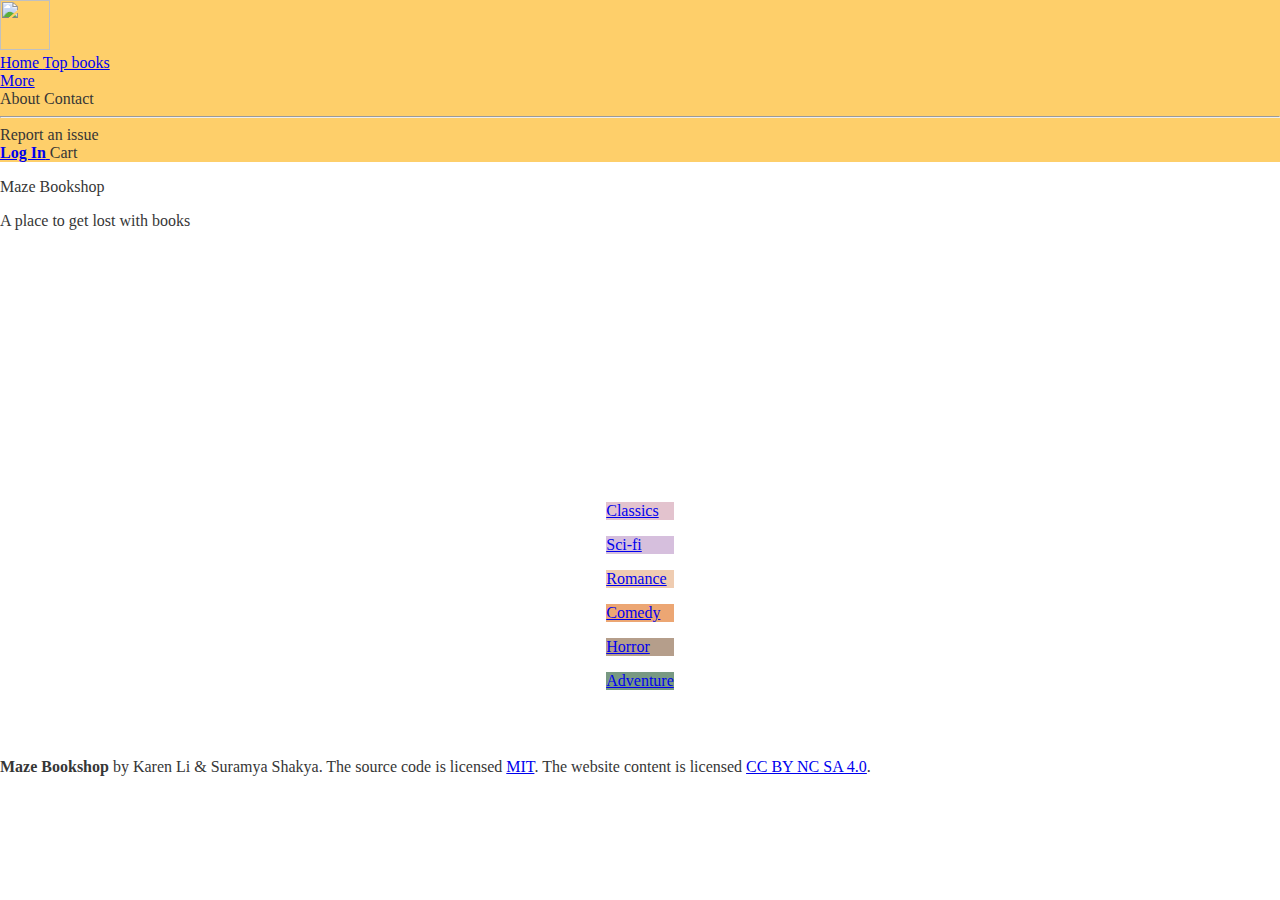
==== index.html @ dd5b6b09 "Initial commit" ====
<!DOCTYPE html>
<html lang="en">
  <head>
    
    <meta charset="UTF-8" />
    <meta http-equiv="X-UA-Compatible" content="IE=edge" />
    <meta name="viewport" content="width=device-width, initial-scale=1.0" />
    
    <title>Welcome to the Our Bookstore!</title>
    <link
      rel="stylesheet"
      href="https://cdn.jsdelivr.net/npm/bulma@0.9.1/css/bulma.min.css"
    />
    <link rel="stylesheet" href="style.css" type="text/css" />
  </head>

  <body>
<!-- Nav bar with banner -->
<section class="hero is-primary is-medium">
  <!-- Hero head: will stick at the top -->
  <div class="hero-head">
    <!-- Navigation bar color-->
    <nav class="navbar" role="navigation" aria-label="main navigation"style="background-color:#fecf6a">
      <!-- Book Logo -->
      <div class="navbar-brand">
    <a class="navbar-item" href="https://bulma.io">
      <img src="https://www.iconpacks.net/icons/2/free-opened-book-icon-3163-thumb.png" width="50" height="50">
    </a>
    <a role="button" class="navbar-burger" aria-label="menu" aria-expanded="false" data-target="navbarBasicExample">
      <span aria-hidden="true"></span>
      <span aria-hidden="true"></span>
      <span aria-hidden="true"></span>
    </a>
  </div>

  <div id="navbarBasicExample" class="navbar-menu">
    <div class="navbar-start">
      <a class="navbar-item" href=index.html>
        Home
      </a>

      <a class="navbar-item" href=test.html>
        Top books
      </a>

      <div class="navbar-item has-dropdown is-hoverable">
        <a class="navbar-link" href="test.html">
          More 
        </a>

        <div class="navbar-dropdown">
          <a class="navbar-item">
            About
          </a>
          <a class="navbar-item">
            Contact
          </a>
          <hr class="navbar-divider">
          <a class="navbar-item">
            Report an issue
          </a>
        </div>
      </div>
    </div>
<!-- right end of nav bar -->
    <div class="navbar-end">
      <div class="navbar-item">
        <div class="buttons">
          <a class="button is-primary" href="Login.html">
            <strong>Log In</strong>
          </a>
          <a class="button is-light">
            Cart
          </a>
        </div>
      </div>
    </div>
  </div>
</nav>

  <!-- Hero content: will be in the middle -->
  <div class="hero-body">
    <div class="container has-text-centered">
      <p class="title">
        Maze Bookshop
      </p>
      <p class="subtitle">
        A place to get lost with books
      </p>
    </div>
  </div>
</section>
<!-- Space betwen hero and the grids-->
    <br><br>

<!-- Grid of Buttons --> 
<div class="tile is-ancestor">
  <div class="tile is-vertical is-8">
    <div class="tile">
      <div class="tile is-parent is-vertical">
        <a href="Classics.html">
        <article class="tile is-child notification" style="background-color:#E3C3CE">
          <p class="title">Classics</p>
        </a>
        </article>
        <a href= Sci-fi.html>
        <article class="tile is-child notification" style="background-color:#D6BFDD">
          <p class="title">Sci-fi</p>
        </a>
        </article>
      </div>
      <div class="tile is-parent is-vertical">
        <a href="Romance.html">
        <article class="tile is-child notification " style="background-color:#EFCCB1">
          <p class="title">Romance</p>
        </a>
        </article>
        <a href= Comedy.html>
        <article class="tile is-child notification " style="background-color:#ECA673">
          <p class="title">Comedy</p>
        </a>
        </article>
      </div>

      <div class="tile is-parent is-vertical">
        <a href= Horror.html>
        <article class="tile is-child notification " style="background-color:#B59E8B">
          <p class="title">Horror</p>
        </a>
        </article>
        <a href=Adventure.html>
        <article class="tile is-child notification " style="background-color:#789982">
          <p class="title">Adventure</p>
        </a>
        </article>
      </div>
    </div>
  </div>        
</div> 
<br><br>


  </body>
<!-- Footer end note -->
<footer class="footer">
  <div class="content has-text-centered">
    <p>
      <strong>Maze Bookshop</strong> by Karen Li & Suramya Shakya. The source code is licensed
      <a href="http://opensource.org/licenses/mit-license.php">MIT</a>. The website content
      is licensed <a href="http://creativecommons.org/licenses/by-nc-sa/4.0/">CC BY NC SA 4.0</a>.
    </p>
  </div>
</footer>
</html>
---- style.css ----
img {
  max-width: 400px;
}

div {
  color: #363636;
}

body {
  background: #ffffff;
}

#myProgress {
  width: 100%;
  background-color: #ffffff;
}


div.tile.is-ancestor {
  display:flex;
  justify-content: center;
}

body {
    margin: 0;
    padding: 0;
}
.hero {
    position: relative;
    width: 100vw;
    height: 50vh;
}
.hero::before {
    content: "";
    position: absolute;
    top: 0;
    left: 0;
    width: 100%;
    height: 100%;
    background: url(https://img-new.cgtrader.com/items/2668865/a3b9eb75a2/ancient-books-3d-model-low-poly-obj-fbx-blend.jpg);
    background-repeat: no-repeat;
    background-size: cover;
    background-position: center center;
    filter: brightness(60%);
}
.hero-content {
    position: relative;
}
.hero2 {
  color: #f5f5f5; 
}
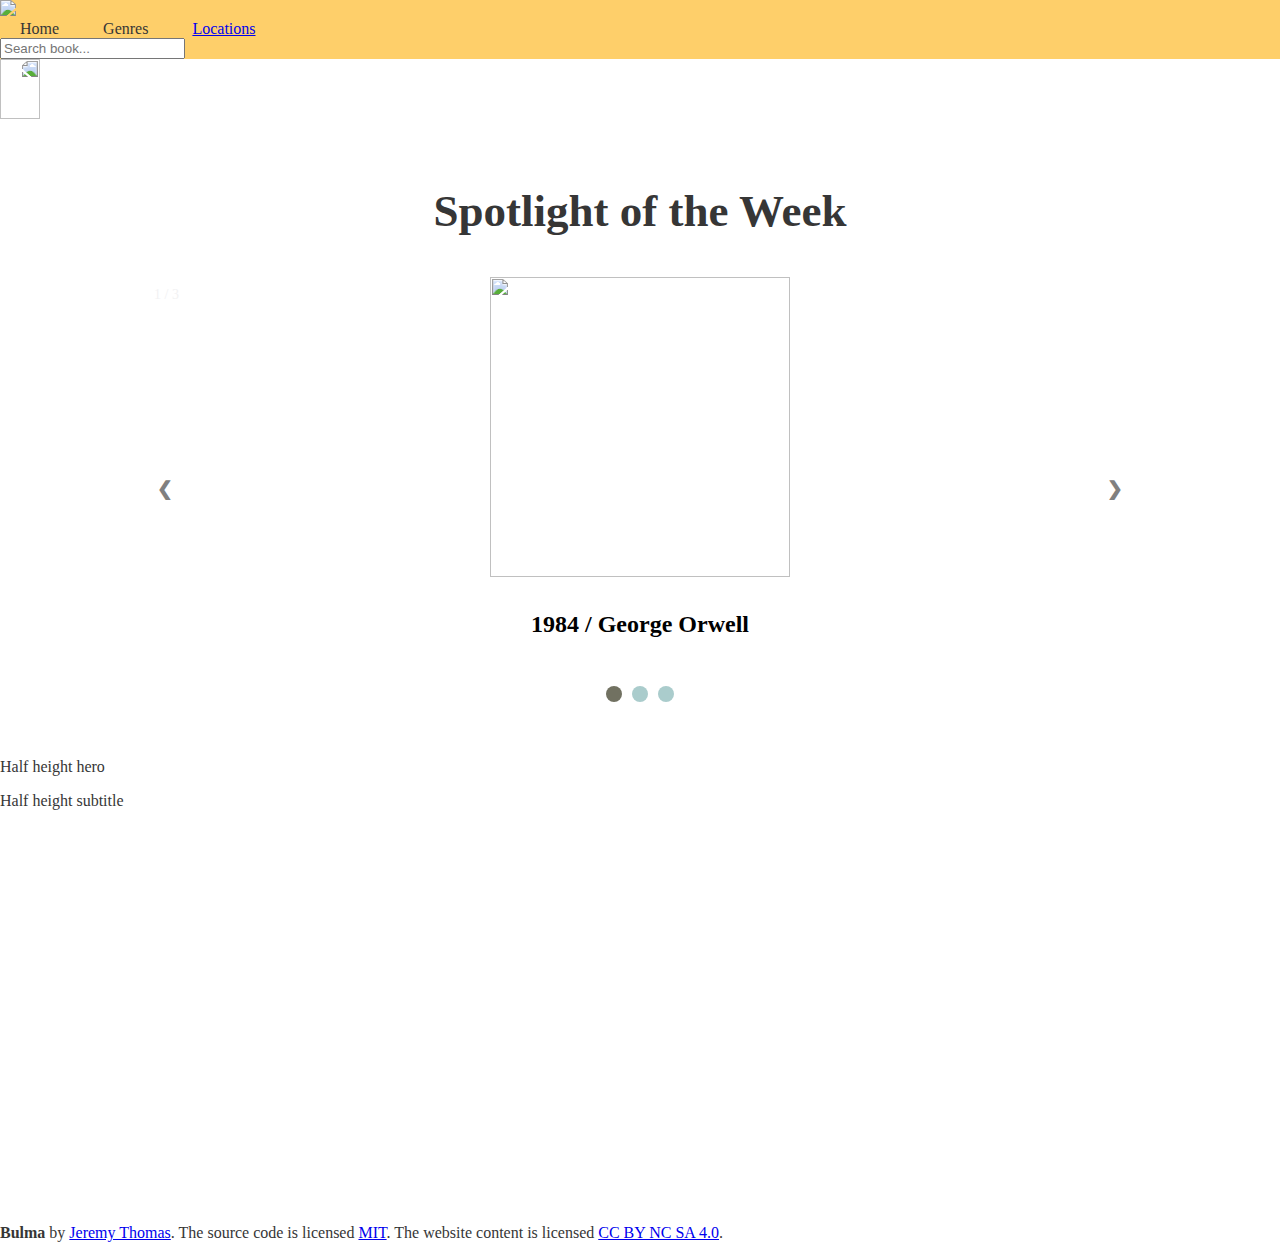
==== commit 1f7ad30d: "Reorganized the tabs, deleted top books from nav, genre page now clickable, location work in progres" ====
--- a/index.html
+++ b/index.html
@@ -1,7 +1,6 @@
 <!DOCTYPE html>
 <html lang="en">
   <head>
-    
     <meta charset="UTF-8" />
     <meta http-equiv="X-UA-Compatible" content="IE=edge" />
     <meta name="viewport" content="width=device-width, initial-scale=1.0" />
@@ -16,15 +15,12 @@
 
   <body>
 <!-- Nav bar with banner -->
-<section class="hero is-primary is-medium">
-  <!-- Hero head: will stick at the top -->
-  <div class="hero-head">
     <!-- Navigation bar color-->
-    <nav class="navbar" role="navigation" aria-label="main navigation"style="background-color:#fecf6a">
+    <nav class="navbar is-fixed-top" role="navigation" aria-label="main navigation"style="background-color:#fecf6a">
       <!-- Book Logo -->
       <div class="navbar-brand">
-    <a class="navbar-item" href="https://bulma.io">
-      <img src="https://www.iconpacks.net/icons/2/free-opened-book-icon-3163-thumb.png" width="50" height="50">
+    <a class="navbar-item" href="index.html">
+      <img src="https://cdn.discordapp.com/attachments/444304824142397441/1003721700753555496/mazelogoof.png" >
     </a>
     <a role="button" class="navbar-burger" aria-label="menu" aria-expanded="false" data-target="navbarBasicExample">
       <span aria-hidden="true"></span>
@@ -32,123 +28,502 @@
       <span aria-hidden="true"></span>
     </a>
   </div>
-
-  <div id="navbarBasicExample" class="navbar-menu">
-    <div class="navbar-start">
-      <a class="navbar-item" href=index.html>
-        Home
-      </a>
-
-      <a class="navbar-item" href=test.html>
-        Top books
-      </a>
-
-      <div class="navbar-item has-dropdown is-hoverable">
-        <a class="navbar-link" href="test.html">
-          More 
+  <div class ="container">
+    <div id="navbarBasicExample" class="navbar-menu">
+      <div class="navbar-start">
+        <a class="navbar-item" style = "padding:20px" id ="Home-button">
+          Home
         </a>
-
-        <div class="navbar-dropdown">
-          <a class="navbar-item">
-            About
-          </a>
-          <a class="navbar-item">
-            Contact
-          </a>
-          <hr class="navbar-divider">
-          <a class="navbar-item">
-            Report an issue
-          </a>
-        </div>
-      </div>
-    </div>
-<!-- right end of nav bar -->
-    <div class="navbar-end">
-      <div class="navbar-item">
-        <div class="buttons">
-          <a class="button is-primary" href="Login.html">
-            <strong>Log In</strong>
-          </a>
-          <a class="button is-light">
-            Cart
-          </a>
-        </div>
-      </div>
-    </div>
+  
+<!--         <a class="navbar-item" style = "padding:20px" id ="spot-light-button">
+          Top Books
+        </a> -->
+        <a class="navbar-item" style = "padding:20px" id ="Bar-button">
+          Genres
+        </a>
+        <a class="navbar-item" style = "padding:20px" href=locations.html>
+          Locations
+        </a>
+      </div>
+    </div>
+<!-- right end of nav bar with search bar -->
+      <div class="navbar-end">
+        <div class="navbar-item">
+        <input class="input is-rounded" type="text" placeholder="Search book...">
+      </div>
+    </div>
+</nav>
+
+<div class="leftarrow">
+  <img src="https://cdn-icons-png.flaticon.com/512/2316/2316674.png"width="40" height="60">
+</div>
+<!-- genre bar -->
+<div id = "bar" class = "hidden">
+<div class="text-box1">
+  <h1> Maze Library</h1>
+</div> 
+<!-- Left arrow -->
+  <div class="leftarrow">
+    <img src="https://cdn-icons-png.flaticon.com/512/2316/2316674.png"width="40" height="60">
   </div>
-</nav>
-
-  <!-- Hero content: will be in the middle -->
+
+  <!-- Genre tabs --> 
+  <div class="tile is-ancestor">
+    <div class="tile is-vertical is-12">
+      <div class="tile">
+        <div class="tile is-parent">
+  <!--         <a href="Classics.html"> -->
+          <div class="tile is-child notification" style="background-color:#447fb3" id ="Classics" >
+            <p class="title">Classics</p>
+  <!--         </a> -->
+          </div>
+  <!--         <a href= Sci-fi.html> -->
+          <article class="tile is-child notification" style="background-color:#47afb3" id = "Sci-fi">
+            <p class="title">Sci-fi</p>
+  <!--         </a> -->
+          </article>
+  <!--         <a href="Romance.html"> -->
+          <article class="tile is-child notification " style="background-color:#7ebf85" id ="Romance" >
+            <p class="title">Romance</p>
+  <!--         </a> -->
+          </article>
+  <!--         <a href= Comedy.html> -->
+          <article class="tile is-child notification " style="background-color:#f5bd3b" id = "Comedy">
+            <p class="title">Comedy</p>
+  <!--         </a> -->
+          </article>
+  <!--         <a href= Horror.html> -->
+          <article class="tile is-child notification " style="background-color:#e8cf95" id = "Horror" >
+            <p class="title">Horror</p>
+  <!--         </a> -->
+          </article>
+  <!--         </a> -->
+          <!-- right arrow -->
+          <div class="rightarrow">
+          <img src="https://cdn-icons-png.flaticon.com/512/2316/2316674.png" width="40" height="60">
+          </div>
+        </div>
+      </div>
+    </div>        
+  </div> 
+</div>
+    
+<br><br>
+
+  <!-- spotlight -->
+      <div class="text-box2" id ="top-books">
+   <center> <h1> Spotlight of the Week </h1> </center>
+     <!-- Slideshow container -->
+    <div class="slideshow-container fade">
+  
+      <!-- Full images with numbers and message Info -->
+      <div class="Containers">
+        <div class="MessageInfo">1 / 3</div>
+        <center>
+        <img src="https://almabooks.com/wp-content/uploads/2020/08/9781847498571.jpg" width="300" height="300"> </center>
+    <div class="Bookinfo">
+        <h2><b>1984</b> / George Orwell</h2> 
+    </div>
+  <!--       <div class="Info"> Learn More </div> -->
+      </div>
+    <div class="ContainerText">
+      <div class="Containers">
+        <div class="MessageInfo">2 / 3</div>
+        <center>
+        <img src="https://cdn.discordapp.com/attachments/444304824142397441/1004431606393614407/alteredresized.jpg" width="300" height="300"> </center>
+        <div class="Bookinfo">
+        <h2><b>Altered Carbon</b> / Richard Morgan</h2> 
+    </div>
+  <!--       <div class="Info">Learn More <br></div> -->
+      </div>
+    
+      <div class="Containers">
+        <div class="MessageInfo">3 / 3</div>
+        <center>
+        <img src="https://cdn.discordapp.com/attachments/444304824142397441/1004430905097592973/New_Project.jpg" width="300" height="300"> </center>
+        <div class="Bookinfo">
+        <h2><b>Jane Eyre</b> / Charlotte Brontë</h2> 
+    </div>
+  <!--       <div class="Info">Learn More</div> -->
+      </div>
+    
+      <!-- Back and forward buttons -->
+      <a class="Back" onclick="plusSlides(-1)">&#10094;</a>
+      <a class="forward" onclick="plusSlides(1)">&#10095;</a>
+    </div>
+    <br>
+    
+    <!-- The circles/dots -->
+    <div style="text-align:center">
+      <span class="dots" onclick="currentSlide(1)"></span>
+      <span class="dots" onclick="currentSlide(2)"></span>
+      <span class="dots" onclick="currentSlide(3)"></span>
+    </div> 
+  </div>
+</div>
+
+<!--   spotlight   -->
+
+<div id ="classic" class = "hidden">
+    <!-- Banner Classics -->
+          <section class="hero2 has-text-centered" style="background-color:#447fb3";">
+          <div class="hero-body">
+            <p class="title is-size-1" style="text-shadow: 1px 2px #2b7cd6;">Classics</p>
+          </div>
+        </section>
+    
+        <br> <br>
+    <!-- Book 1  -->
+        <div class="columns is-centered is-variable is-5">
+            <div class="column is-one-fifth">
+              <a href="test.html">
+              <div class="card-image">
+                <figure class="image">
+                  <img src="https://images-na.ssl-images-amazon.com/images/I/51eifuNmLCL._SX330_BO1,204,203,200_.jpg" alt="Placeholder image"/>
+                </figure>
+              </div>
+              <div class="card-content">
+                <div class="content">
+                  <p class="title is-4">Frankenstein</p>
+                  <p class="subtitle is-6">Mary Shelley</p>
+                </div>
+              </div>
+            </div>
+            </a>
+    <!-- Book 2  -->
+            <div class="column is-one-fifth">
+              <div class="card-image">
+                <figure class="image">
+                  <img src="https://standardebooks.org/ebooks/william-shakespeare/hamlet/downloads/cover.jpg" alt="Placeholder image"/>
+                </figure>
+              </div>
+              <div class="card-content">
+                <div class="content">
+                  <p class="title is-4">Hamlet</p>
+                  <p class="subtitle is-6">William Shakespeare</p>
+                </div>
+              </div>
+            </div>
+    <!-- Book 3  -->
+            <div class="column is-one-fifth">
+              <div class="card-image">
+                <figure class="image">
+                  <img src="https://th.bing.com/th/id/R.717a64efbda4a31c7f14ec7b4f015d4e?rik=xUsRdUkOnDNKcQ&pid=ImgRaw&r=0" alt="Placeholder image"/>
+                </figure>
+              </div>
+              <div class="card-content">
+                <div class="content">
+                  <p class="title is-4">Pride and Prejudice</p>
+                  <p class="subtitle is-6">Jane Austen</p>
+                </div>
+              </div>
+            </div>
+          </div>
+        </div>
+<div id = "sci-fi" class = "hidden">
+<!-- Banner sci fi -->
+      <section class="hero2 has-text-centered" style="background-color:#47afb3";">
+      <div class="hero-body">
+        <p class="title is-size-1" style="text-shadow: 1px 2px #2b7cd6;">Sci-fi</p>
+      </div>
+    </section>
+    <br><br>
+<!-- Book 1  -->
+    
+    <div class="columns is-centered is-variable is-5">
+        <div class="column is-one-fifth">
+          <div class="card-image">
+            <figure class="image">
+              <img src="https://almabooks.com/wp-content/uploads/2020/08/9781847498571.jpg" alt="Placeholder image"/>
+            </figure>
+          </div>
+          <div class="card-content">
+            <div class="content">
+              <p class="title is-4">1984</p>
+              <p class="subtitle is-6">George Orwell</p>
+            </div>
+          </div>
+        </div>
+<!-- Book 2  -->
+        <div class="column is-one-fifth">
+          <div class="card-image">
+            <figure class="image">
+              <img src="https://th.bing.com/th/id/OIP.FbSR34Cyo9qVU589XKQUwAHaK5?pid=ImgDet&rs=1"/>
+            </figure>
+          </div>
+          <div class="card-content">
+            <div class="content">
+              <p class="title is-4">Altered Carbon</p>
+              <p class="subtitle is-6">Richard K. Morgan</p>
+            </div>
+          </div>
+        </div>
+<!-- Book 3  -->
+        <div class="column is-one-fifth">
+          <div class="card-image">
+            <figure class="image">
+              <img src="https://th.bing.com/th/id/R.224ab65f4b0bf0b1b2d780f9d5db43f9?rik=EAIPX8RG%2bUm%2fdA&riu=http%3a%2f%2fprodimage.images-bn.com%2fpimages%2f9780345452382_p0_v1_s1200x630.jpg&ehk=CNn4FRnjFN%2bwM5UI6Uo68McK5w4CdNflNVeJaKfE%2bfM%3d&risl=&pid=ImgRaw&r=0" alt="Placeholder image"/>
+            </figure>
+          </div>
+          <div class="card-content">
+            <div class="content">
+              <p class="title is-4">Ammonite</p>
+              <p class="subtitle is-6">Nicole Griffith</p>
+            </div>
+          </div>
+        </div>
+      </div>
+    </div>
+<div id = "romance" class = "hidden">
+<!-- Banner Romance -->
+      <section class="hero2 has-text-centered" style="background-color:#7ebf85";">
+      <div class="hero-body">
+        <p class="title is-size-1" style="text-shadow: 1px 2px #2b7cd6;">Romance</p>
+      </div>
+    </section>
+    <br> <br>
+<!-- Book 1  -->
+    <div class="columns is-centered is-variable is-5">
+        <div class="column is-one-fifth">
+          <div class="card-image">
+            <figure class="image">
+              <img src="https://th.bing.com/th/id/R.7100a90f9cc2c274ea4e0f4f129c9dcf?rik=Jw4gZtBPD60N4A&pid=ImgRaw&r=0" alt="Placeholder image"/>
+            </figure>
+          </div>
+          <div class="card-content">
+            <div class="content">
+              <p class="title is-4">Eleanor and Park</p>
+              <p class="subtitle is-6">Rainbow Rowell</p>
+            </div>
+          </div>
+        </div>
+      
+<!-- Book 2  -->
+        <div class="column is-one-fifth">
+          <div class="card-image">
+            <figure class="image">
+              <img src="https://th.bing.com/th/id/OIP.qD55j5tfoN9UREXiNZzK5AHaKY?pid=ImgDet&rs=1"/>
+            </figure>
+          </div>
+          <div class="card-content">
+            <div class="content">
+              <p class="title is-4">To All the Boys I’ve Loved Before</p>
+              <p class="subtitle is-6">Jenny Han</p>
+            </div>
+          </div>
+        </div>
+      
+<!-- Book 3  -->
+        <div class="column is-one-fifth">
+          <div class="card-image">
+            <figure class="image">
+              <img src="https://th.bing.com/th/id/R.2a08d9a0b7674ddaa09330434c4dcae3?rik=wwPTNrF%2fAUK95w&pid=ImgRaw&r=0" alt="Placeholder image"/>
+            </figure>
+          </div>
+          <div class="card-content">
+            <div class="content">
+              <p class="title is-4">Twilight</p>
+              <p class="subtitle is-6">Stephen Meyer</p>
+            </div>
+          </div>
+        </div>
+      </div>
+    </div>
+<div id = "comedy" class = "hidden">
+<!-- Banner Comedy-->
+      <section class="hero2 has-text-centered" style="background-color:#f5bd3b";">
+      <div class="hero-body">
+        <p class="title is-size-1" style="text-shadow: 1px 2px #2b7cd6;">Comedy</p>
+      </div>
+    </section>
+
+    <br><br>
+    
+<!-- Book 1  -->
+    <div class="columns is-centered is-variable is-5">
+        <div class="column is-one-fifth">
+          <div class="card-image">
+            <figure class="image">
+              <img src="https://prodimage.images-bn.com/pimages/9780316777735_p0_v5_s192x300.jpg" alt="Placeholder image"/>
+            </figure>
+          </div>
+          <div class="card-content">
+            <div class="content">
+              <p class="title is-4">Naked</p>
+              <p class="subtitle is-6">David Sedaris</p>
+            </div>
+          </div>
+        </div>
+<!-- Book 2  -->
+        <div class="column is-one-fifth">
+          <div class="card-image">
+            <figure class="image">
+              <img src="https://th.bing.com/th/id/R.293c1cfbe3f504cd8e784f8a4422bec4?rik=H372db%2bXX8iL7Q&riu=http%3a%2f%2fprodimage.images-bn.com%2fpimages%2f9780553348972_p0_v1_s1200x630.jpg&ehk=LO2w0%2bFiAYJ7fgYP%2fQ4xYUuagxXG3qy6pEMVuOJZZD0%3d&risl=&pid=ImgRaw&r=0"/>
+            </figure>
+          </div>
+          <div class="card-content">
+            <div class="content">
+              <p class="title is-4">Still Life with Woodpecker</p>
+              <p class="subtitle is-6">Tom Robbins</p>
+            </div>
+          </div>
+        </div>
+<!-- Book 3  -->
+        <div class="column is-one-fifth">
+          <div class="card-image">
+            <figure class="image">
+              <img src="https://i.thenile.io/r1000/9780316018432.jpg?r=5e4dd948c4e7c" alt="Placeholder image"/>
+            </figure>
+          </div>
+          <div class="card-content">
+            <div class="content">
+              <p class="title is-4">Our Dumb World</p>
+              <p class="subtitle is-6">The Onion</p>
+            </div>
+          </div>
+        </div>
+      </div>
+    </div>
+<div id = "horror" class = "hidden">
+<!-- Banner Horror-->
+      <section class="hero2 has-text-centered" style="background-color:#e8cf95";">
+      <div class="hero-body">
+        <p class="title is-size-1" style="text-shadow: 1px 2px #2b7cd6;">Horror</p>
+      </div>
+    </section>
+    <br><br>
+<!-- Book 1  -->
+    <div class="columns is-centered is-variable is-5">
+        <div class="column is-one-fifth">
+          <div class="card-image">
+            <figure class="image">
+              <img src="https://th.bing.com/th/id/R.174a6d7c327ea1216685cee67a95a00d?rik=lEky%2fXY%2bm72gcg&pid=ImgRaw&r=0" alt="Placeholder image"/>
+            </figure>
+          </div>
+          <div class="card-content">
+            <div class="content">
+              <p class="title is-4">At the Mountain of Madness</p>
+              <p class="subtitle is-6">H.P Lovecraft</p>
+            </div>
+          </div>
+        </div>
+      
+<!-- Book 2  -->
+        <div class="column is-one-fifth">
+          <div class="card-image">
+            <figure class="image">
+              <img src="https://th.bing.com/th/id/R.64465ef94dcf95b2465219e25fd9ad4b?rik=t0%2fotRwCVuxjLw&pid=ImgRaw&r=0"/>
+            </figure>
+          </div>
+          <div class="card-content">
+            <div class="content">
+              <p class="title is-4">The Bad Seed</p>
+              <p class="subtitle is-6">William March</p>
+            </div>
+          </div>
+        </div>
+      
+<!-- Book 3  -->
+        <div class="column is-one-fifth">
+          <div class="card-image">
+            <figure class="image">
+              <img src="https://www.bibdsl.co.uk/imagegallery2/bookdata/cd467/9780141439846.JPG" alt="Placeholder image"/>
+            </figure>
+          </div>
+          <div class="card-content">
+            <div class="content">
+              <p class="title is-4">Dracula</p>
+              <p class="subtitle is-6">Bram Stoker</p>
+            </div>
+          </div>
+        </div>
+      </div>
+    </div>
+<div id = "adventure" class = "hidden" >
+  <!-- Banner Adventure-->
+        <section class="hero2 has-text-centered" style="background-color:#789982";">
+        <div class="hero-body">
+          <p class="title is-size-1" style="text-shadow: 1px 2px #2b7cd6;">Adventure</p>
+        </div>
+      </section>
+      
+      <br><br>
+      
+  <!-- Book 1  -->
+      <div class="columns is-centered is-variable is-5">
+          <div class="column is-one-fifth">
+            <div class="card-image">
+              <figure class="image">
+                <img src="https://th.bing.com/th/id/R.0ca4159791f06744e43cbfbe4d23b02e?rik=q9xdF9%2fNuV238g&pid=ImgRaw&r=0" alt="Placeholder image"/>
+              </figure>
+            </div>
+            <div class="card-content">
+              <div class="content">
+                <p class="title is-4">Don Quixote</p>
+                <p class="subtitle is-6">Miguel de Cervantes</p>
+              </div>
+            </div>
+          </div>
+        
+  <!-- Book 2  -->
+          <div class="column is-one-fifth">
+            <div class="card-image">
+              <figure class="image">
+                <img src="https://i.gr-assets.com/images/S/compressed.photo.goodreads.com/books/1328864746l/1086164.jpg"/>
+              </figure>
+            </div>
+            <div class="card-content">
+              <div class="content">
+                <p class="title is-4"> Journey to the Center of the Earth</p>
+                <p class="subtitle is-6">Jules Verne</p>
+              </div>
+            </div>
+          </div>
+  <!-- Book 3  -->
+          <div class="column is-one-fifth">
+            <div class="card-image">
+              <figure class="image">
+                <img src="https://i1.wp.com/www.moviemuse.net/wp-content/uploads/2016/04/The_Jungle_Book_2016_Poster.jpg" alt="Placeholder image"/>
+              </figure>
+            </div>
+            <div class="card-content">
+              <div class="content">
+                <p class="title is-4">The Jungle Book</p>
+                <p class="subtitle is-6">Rudyard Kipling
+  </p>
+              </div>
+            </div>
+          </div>
+        </div>
+      </div>
+<br> <br>
+<section class="hero is-success is-halfheight">
   <div class="hero-body">
-    <div class="container has-text-centered">
+    <div class="">
       <p class="title">
-        Maze Bookshop
+        Half height hero
       </p>
       <p class="subtitle">
-        A place to get lost with books
+        Half height subtitle
       </p>
     </div>
   </div>
 </section>
-<!-- Space betwen hero and the grids-->
-    <br><br>
-
-<!-- Grid of Buttons --> 
-<div class="tile is-ancestor">
-  <div class="tile is-vertical is-8">
-    <div class="tile">
-      <div class="tile is-parent is-vertical">
-        <a href="Classics.html">
-        <article class="tile is-child notification" style="background-color:#E3C3CE">
-          <p class="title">Classics</p>
-        </a>
-        </article>
-        <a href= Sci-fi.html>
-        <article class="tile is-child notification" style="background-color:#D6BFDD">
-          <p class="title">Sci-fi</p>
-        </a>
-        </article>
-      </div>
-      <div class="tile is-parent is-vertical">
-        <a href="Romance.html">
-        <article class="tile is-child notification " style="background-color:#EFCCB1">
-          <p class="title">Romance</p>
-        </a>
-        </article>
-        <a href= Comedy.html>
-        <article class="tile is-child notification " style="background-color:#ECA673">
-          <p class="title">Comedy</p>
-        </a>
-        </article>
-      </div>
-
-      <div class="tile is-parent is-vertical">
-        <a href= Horror.html>
-        <article class="tile is-child notification " style="background-color:#B59E8B">
-          <p class="title">Horror</p>
-        </a>
-        </article>
-        <a href=Adventure.html>
-        <article class="tile is-child notification " style="background-color:#789982">
-          <p class="title">Adventure</p>
-        </a>
-        </article>
-      </div>
-    </div>
-  </div>        
-</div> 
-<br><br>
-
-
+    
+  <!--   <script src="script.js" defer=></script>
+  <script type="text/javascript" src="slide.js"></script> -->
   </body>
+  
 <!-- Footer end note -->
 <footer class="footer">
   <div class="content has-text-centered">
     <p>
-      <strong>Maze Bookshop</strong> by Karen Li & Suramya Shakya. The source code is licensed
+      <strong>Bulma</strong> by <a href="https://jgthms.com">Jeremy Thomas</a>. The source code is licensed
       <a href="http://opensource.org/licenses/mit-license.php">MIT</a>. The website content
       is licensed <a href="http://creativecommons.org/licenses/by-nc-sa/4.0/">CC BY NC SA 4.0</a>.
     </p>
   </div>
 </footer>
+<script src="script.js" defer=></script>
+<script type="text/javascript" src="slide.js"></script>
 </html>--- a/style.css
+++ b/style.css
@@ -19,6 +19,7 @@
 div.tile.is-ancestor {
   display:flex;
   justify-content: center;
+  gap: 1em;
 }
 
 body {
@@ -43,9 +44,160 @@
     background-position: center center;
     filter: brightness(60%);
 }
-.hero-content {
-    position: relative;
-}
-.hero2 {
-  color: #f5f5f5; 
-}
+
+.text-box {
+  margin-top: 40px;
+  margin-width: 600px;
+}
+
+.text-box1 h1 {
+  font-size: 45px;
+  margin-bottom: 40px;
+  padding-left:50px;
+  padding-top: 60px;
+  text-decoration: underline;
+}
+
+.text-box2 h1 {
+  font-size: 45px;
+  margin-bottom: 40px;
+  position: center;
+  padding-top: 60px;
+  text-decoration: none;
+}
+
+.text-box3 h1 {
+  font-size: 45px;
+  margin-bottom: 40px;
+  padding-left:50px;
+  text-decoration: underline;
+}
+
+.hidden {
+  display: none;
+}
+
+/* slideshow  */
+
+* {box-sizing:border-box}
+
+/* Slideshow container */
+.slideshow-container {
+  max-width: 1000px;
+  position: relative;
+  margin: auto;
+}
+
+/* Make the images invisible by default */
+.Containers {
+  display: none;
+  order: 1;
+  transition: .3s ease;
+  position: center;
+}
+
+/* forward & Back buttons */
+.Back, .forward {
+  cursor: pointer;
+  position: absolute;
+  top: 48%;
+  width: auto;
+  margin-top: -23px;
+  padding: 17px;
+  color: grey;
+  font-weight: bold;
+  font-size: 19px;
+  transition: 0.4s ease;
+  border-radius: 0 5px 5px 0;
+  user-select: none;
+}
+
+/* Place the "forward button" to the right */
+.forward {
+  right: 0;
+  border-radius: 4px 0 0 4px;
+}
+
+/*when the user hovers,add a black background with some little opacity */
+.Back:hover, .forward:hover {
+  background-color: rgba(0,0,0,0.8);
+}
+
+/* Caption Info */
+.Info {
+  color: black;
+  font-size: 16px;
+  padding: 10px 14px;
+  position: absolute;
+  bottom: 10px;
+  width: 100%;
+  text-align: center;
+}
+.Bookinfo{
+  position: top;
+  text-align: right;
+  color: black;
+  font-size: 16px;
+  padding: 10px 14px;
+  top: 100px;
+  width: 100%;
+  display: flex;
+  align-items: right;
+  justify-content: center;
+}
+
+.ContainerText{
+  position: left;
+
+}
+/* Worknumbering (1/3 etc) */
+.MessageInfo {
+  color: #f2f2f3;
+  font-size: 14px;
+  padding: 10px 14px;
+  position: absolute;
+  top: 0;
+}
+
+/* The circles or bullets and indicators */
+.dots {
+  cursor: pointer;
+  height: 16px;
+  width: 16px;
+  margin: 0 3px;
+  background-color: #acc;
+  border-radius: 50%;
+  display: inline-block;
+  transition: background-color 0.5s ease;
+}
+
+.enable, .dots:hover {
+  background-color: #717161;
+}
+
+/* Faint animation */
+.fade {
+  -webkit-animation-name: fade;
+  -webkit-animation-duration: 1.4s;
+  animation-name: fade;
+  animation-duration: 1.4s;
+}
+
+@-webkit-keyframes fade {
+  from {opacity: .5}
+  to {opacity: 2}
+}
+
+@keyframes fade {
+  from {opacity: .5}
+  to {opacity: 2}
+}
+
+.leftarrow {
+  float:left;
+  transform: scaleX(-1);
+}
+
+.rightarrow{
+  float:right;
+}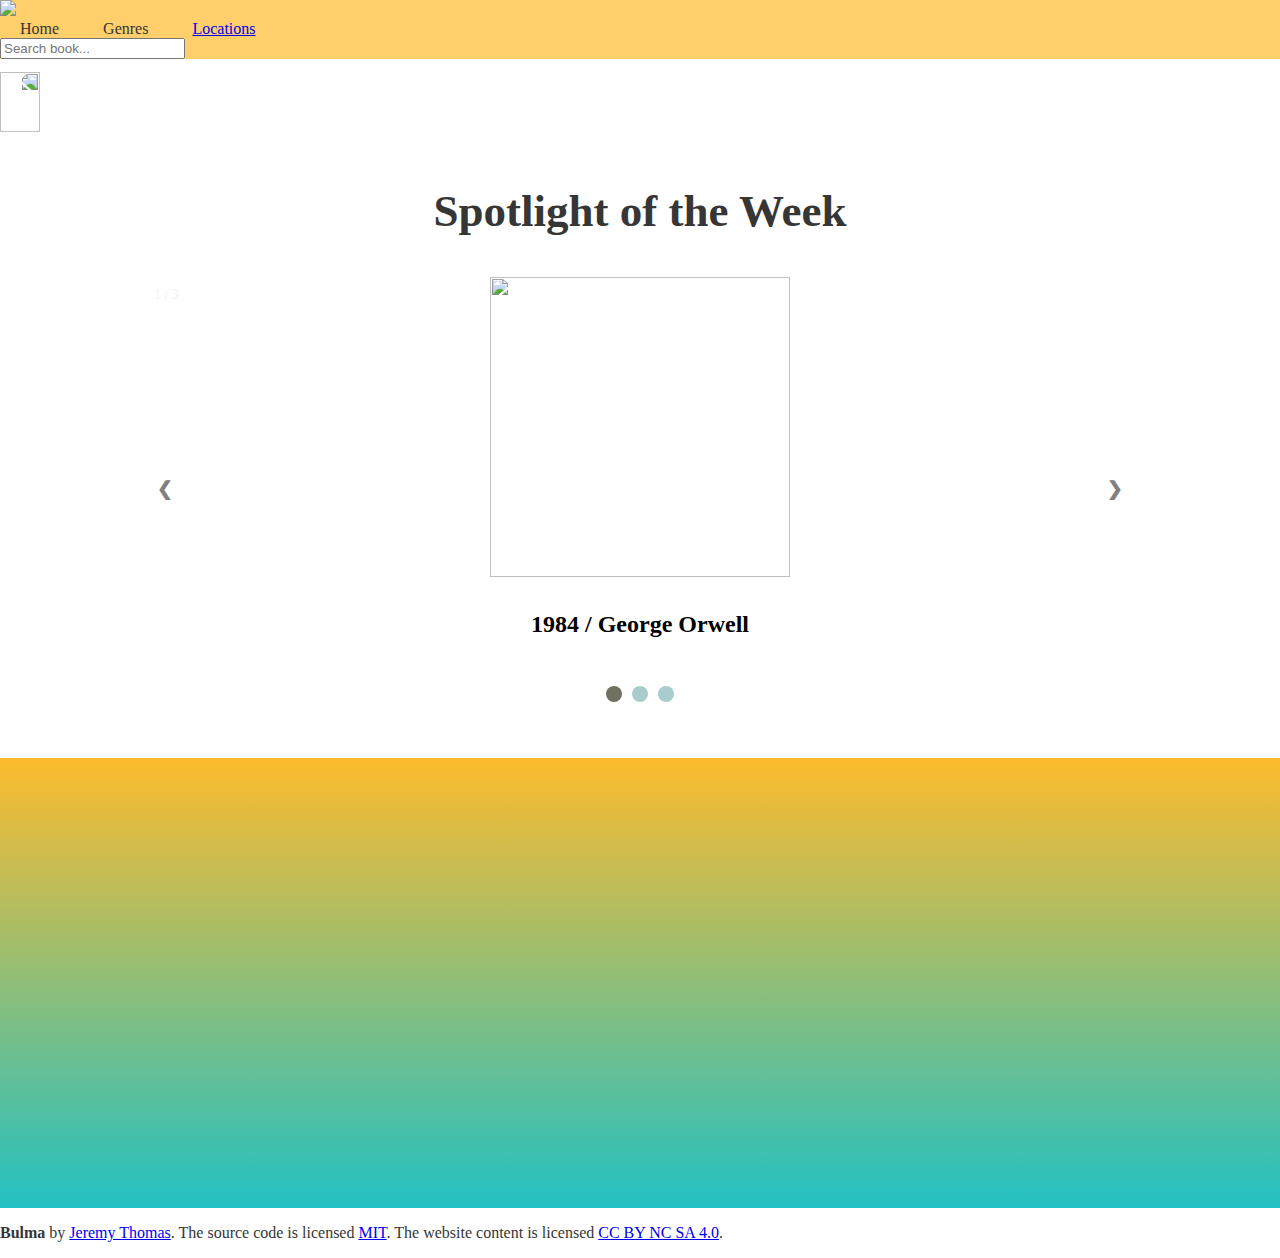
==== commit 84ad4fd8: "as of 8/3 the most updated version" ====
--- a/index.html
+++ b/index.html
@@ -60,7 +60,7 @@
 <!-- genre bar -->
 <div id = "bar" class = "hidden">
 <div class="text-box1">
-  <h1> Maze Library</h1>
+  <center><h1> <br>| Maze Library |</h1></center>
 </div> 
 <!-- Left arrow -->
   <div class="leftarrow">
@@ -98,6 +98,8 @@
   <!--         </a> -->
           </article>
   <!--         </a> -->
+          
+          
           <!-- right arrow -->
           <div class="rightarrow">
           <img src="https://cdn-icons-png.flaticon.com/512/2316/2316674.png" width="40" height="60">
@@ -497,7 +499,7 @@
         </div>
       </div>
 <br> <br>
-<section class="hero is-success is-halfheight">
+<section class="hero is-halfheight">
   <div class="hero-body">
     <div class="">
       <p class="title">
@@ -510,8 +512,6 @@
   </div>
 </section>
     
-  <!--   <script src="script.js" defer=></script>
-  <script type="text/javascript" src="slide.js"></script> -->
   </body>
   
 <!-- Footer end note -->
--- a/style.css
+++ b/style.css
@@ -38,11 +38,11 @@
     left: 0;
     width: 100%;
     height: 100%;
-    background: url(https://img-new.cgtrader.com/items/2668865/a3b9eb75a2/ancient-books-3d-model-low-poly-obj-fbx-blend.jpg);
+    background: rgb(34,193,195);
+    background: linear-gradient(0deg, rgba(34,193,195,1) 0%, rgba(253,187,45,1) 100%);  
     background-repeat: no-repeat;
     background-size: cover;
     background-position: center center;
-    filter: brightness(60%);
 }
 
 .text-box {
@@ -55,15 +55,19 @@
   margin-bottom: 40px;
   padding-left:50px;
   padding-top: 60px;
-  text-decoration: underline;
-}
-
+  text-decoration: none;
+  font-family: Spectral, serif;
+}
+.title{
+  margin-left: 25px;
+}
 .text-box2 h1 {
   font-size: 45px;
   margin-bottom: 40px;
   position: center;
   padding-top: 60px;
   text-decoration: none;
+  font-family: Spectral, serif;
 }
 
 .text-box3 h1 {
@@ -196,8 +200,41 @@
 .leftarrow {
   float:left;
   transform: scaleX(-1);
+  margin-top: 13px;
 }
 
 .rightarrow{
   float:right;
+  margin-top: 13px;
+}
+
+.mapouter {
+  left:800px;
+  bottom: 650px;
+}
+
+#location1 {
+  width:500px;
+  height:200px;
+}
+
+#location2 {
+  width:500px;
+  height:200px;
+}
+#location3 {
+  width:500px;
+  height:200px;
+}
+#location4 {
+  width:500px;
+  height:200px;
+}
+
+.grid-container{
+  display:grid;
+  grid-template-columns: 300px;
+  grid-row-gap:20px;
+  padding-left:50px;
+  
 }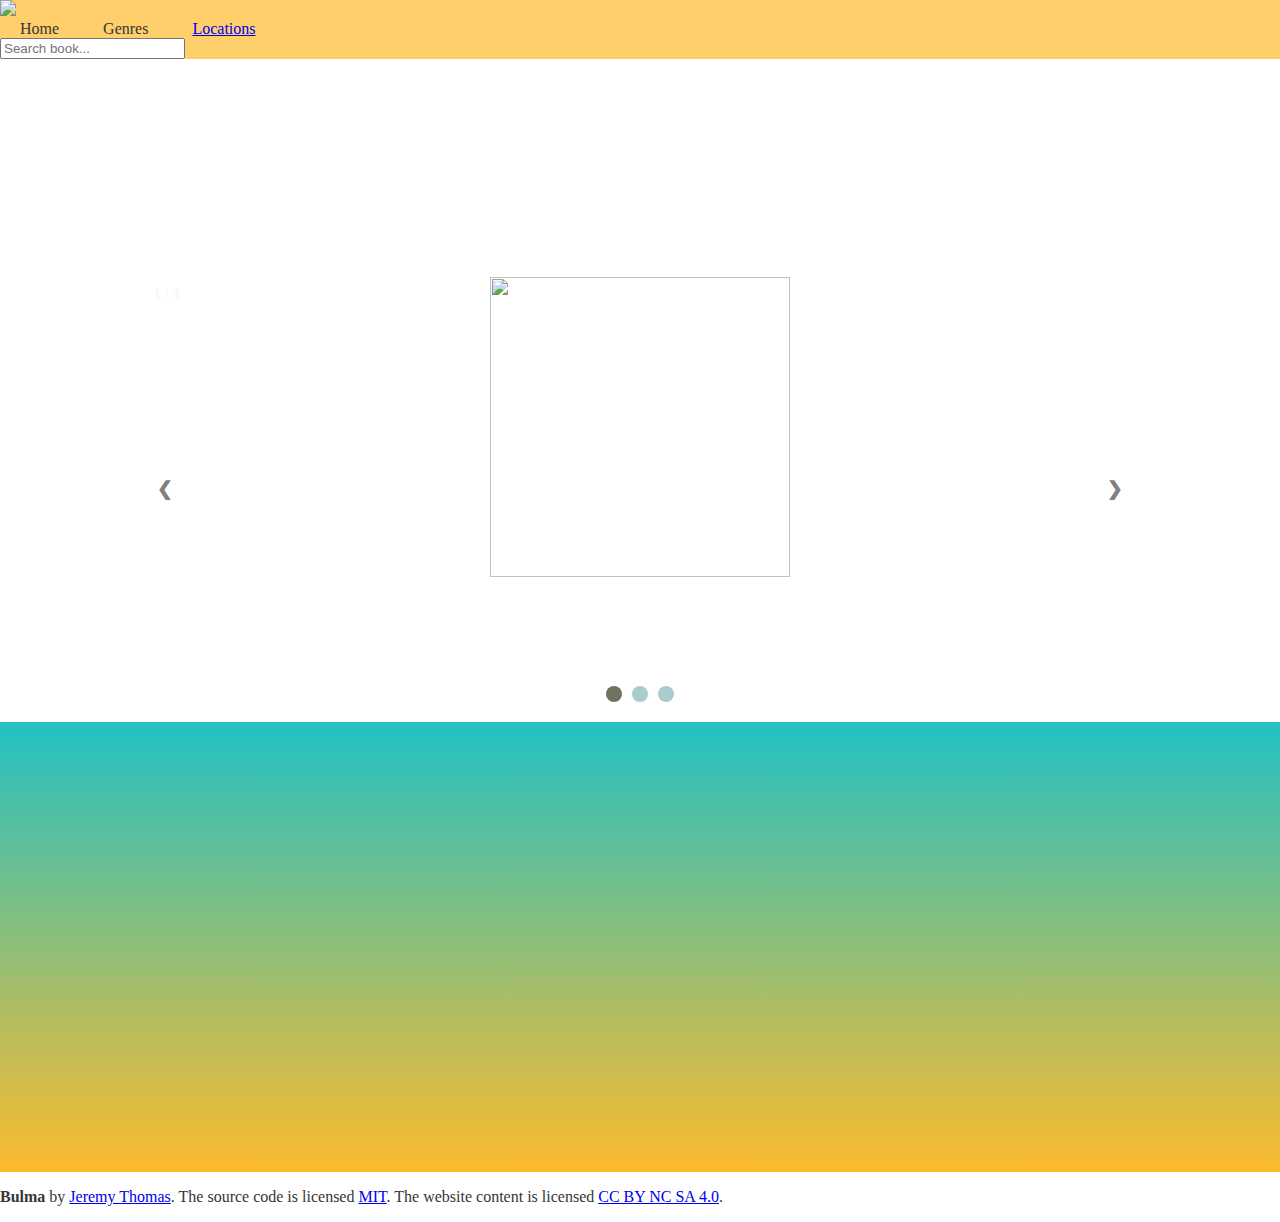
==== commit fce11e7c: "finalized version with movable carousels, searchbar, and customized locations" ====
--- a/index.html
+++ b/index.html
@@ -34,10 +34,6 @@
         <a class="navbar-item" style = "padding:20px" id ="Home-button">
           Home
         </a>
-  
-<!--         <a class="navbar-item" style = "padding:20px" id ="spot-light-button">
-          Top Books
-        </a> -->
         <a class="navbar-item" style = "padding:20px" id ="Bar-button">
           Genres
         </a>
@@ -49,69 +45,100 @@
 <!-- right end of nav bar with search bar -->
       <div class="navbar-end">
         <div class="navbar-item">
-        <input class="input is-rounded" type="text" placeholder="Search book...">
-      </div>
-    </div>
-</nav>
-
-<div class="leftarrow">
-  <img src="https://cdn-icons-png.flaticon.com/512/2316/2316674.png"width="40" height="60">
-</div>
+        <input 
+          id="search"
+          class="input is-rounded" 
+          type="text" 
+          placeholder="Search book..."
+          data-search>
+      </div>
+    </div>
+  </nav>
+
+
 <!-- genre bar -->
 <div id = "bar" class = "hidden">
 <div class="text-box1">
   <center><h1> <br>| Maze Library |</h1></center>
 </div> 
-<!-- Left arrow -->
-  <div class="leftarrow">
-    <img src="https://cdn-icons-png.flaticon.com/512/2316/2316674.png"width="40" height="60">
+
+<!-- genre carasousel tabs -->
+  <div id="wrapper">
+        <div id="carousel">
+          <div id="content">
+            <div class="tile is-ancestor">
+              <div class="tile is-vertical is-16">
+                <div class="tile">
+                  <div class="tile is-parent">
+    <!--         <a href="Classics.html"> -->
+            <div class="tile is-child notification" style="background-color:#447fb3" id ="Classics" >
+              <p class="title">Classics</p>
+    <!--         </a> -->
+            </div>
+    <!--         <a href= Sci-fi.html> -->
+            <article class="tile is-child notification gap" style="background-color:#47afb3" id = "Sci-fi">
+              <p class="title">Sci-fi</p>
+    <!--         </a> -->
+            </article>
+    <!--         <a href="Romance.html"> -->
+            <article class="tile is-child notification " style="background-color:#7ebf85" id ="Romance" >
+              <p class="title">Romance</p>
+    <!--         </a> -->
+            </article>
+    <!--         <a href= Comedy.html> -->
+            <article class="tile is-child notification " style="background-color:#f5bd3b" id = "Comedy">
+              <p class="title">Comedy</p>
+    <!--         </a> -->
+            </article>
+    <!--         <a href= Horror.html> -->
+            <article class="tile is-child notification " style="background-color:#e8cf95" id = "Horror" >
+              <p class="title">Horror</p>
+    <!--         </a> -->
+            </article>
+    <!--         </a> -->
+            <article class="tile is-child notification " style="background-color:#873e23" id = "Adventure" >
+              <p class="title">Adventure</p>
+    <!--         </a> -->
+            </article>
+          </div>
+        </div>
+        <button id="prev">
+          <svg
+            xmlns="http://www.w3.org/2000/svg"
+            width="24"
+            height="24"
+            viewBox="0 0 24 24"
+          >
+            <path fill="none" d="M0 0h24v24H0V0z" />
+            <path d="M15.61 7.41L14.2 6l-6 6 6 6 1.41-1.41L11.03 12l4.58-4.59z" />
+          </svg>
+        </button>
+        <button id="next">
+          <svg
+            xmlns="http://www.w3.org/2000/svg"
+            width="24"
+            height="24"
+            viewBox="0 0 24 24"
+          >
+            <path fill="none" d="M0 0h24v24H0V0z" />
+            <path d="M10.02 6L8.61 7.41 13.19 12l-4.58 4.59L10.02 18l6-6-6-6z" />
+          </svg>
+        </button>
+          </div>
+          </div>
+        </div>
+      </div>        
+    </div> 
   </div>
-
-  <!-- Genre tabs --> 
-  <div class="tile is-ancestor">
-    <div class="tile is-vertical is-12">
-      <div class="tile">
-        <div class="tile is-parent">
-  <!--         <a href="Classics.html"> -->
-          <div class="tile is-child notification" style="background-color:#447fb3" id ="Classics" >
-            <p class="title">Classics</p>
-  <!--         </a> -->
-          </div>
-  <!--         <a href= Sci-fi.html> -->
-          <article class="tile is-child notification" style="background-color:#47afb3" id = "Sci-fi">
-            <p class="title">Sci-fi</p>
-  <!--         </a> -->
-          </article>
-  <!--         <a href="Romance.html"> -->
-          <article class="tile is-child notification " style="background-color:#7ebf85" id ="Romance" >
-            <p class="title">Romance</p>
-  <!--         </a> -->
-          </article>
-  <!--         <a href= Comedy.html> -->
-          <article class="tile is-child notification " style="background-color:#f5bd3b" id = "Comedy">
-            <p class="title">Comedy</p>
-  <!--         </a> -->
-          </article>
-  <!--         <a href= Horror.html> -->
-          <article class="tile is-child notification " style="background-color:#e8cf95" id = "Horror" >
-            <p class="title">Horror</p>
-  <!--         </a> -->
-          </article>
-  <!--         </a> -->
-          
-          
-          <!-- right arrow -->
-          <div class="rightarrow">
-          <img src="https://cdn-icons-png.flaticon.com/512/2316/2316674.png" width="40" height="60">
-          </div>
-        </div>
-      </div>
-    </div>        
-  </div> 
-</div>
     
 <br><br>
 
+<!-- search items -->
+<section id="search-result" class = "hidden">
+  <center> <h1> Search result </h1> </center>
+  <div id="book-container">
+  </div>
+</section>
   <!-- spotlight -->
       <div class="text-box2" id ="top-books">
    <center> <h1> Spotlight of the Week </h1> </center>
@@ -177,7 +204,7 @@
         <br> <br>
     <!-- Book 1  -->
         <div class="columns is-centered is-variable is-5">
-            <div class="column is-one-fifth">
+            <div class="column is-one-fifth" id="classicbook1">
               <a href="test.html">
               <div class="card-image">
                 <figure class="image">
@@ -186,8 +213,10 @@
               </div>
               <div class="card-content">
                 <div class="content">
+                  <center>
                   <p class="title is-4">Frankenstein</p>
                   <p class="subtitle is-6">Mary Shelley</p>
+                  </center>
                 </div>
               </div>
             </div>
@@ -443,7 +472,7 @@
     </div>
 <div id = "adventure" class = "hidden" >
   <!-- Banner Adventure-->
-        <section class="hero2 has-text-centered" style="background-color:#789982";">
+        <section class="hero2 has-text-centered" style="background-color:#873e23";">
         <div class="hero-body">
           <p class="title is-size-1" style="text-shadow: 1px 2px #2b7cd6;">Adventure</p>
         </div>
@@ -498,7 +527,7 @@
           </div>
         </div>
       </div>
-<br> <br>
+
 <section class="hero is-halfheight">
   <div class="hero-body">
     <div class="">
@@ -511,19 +540,20 @@
     </div>
   </div>
 </section>
-    
-  </body>
+
+</body>
   
 <!-- Footer end note -->
-<footer class="footer">
-  <div class="content has-text-centered">
-    <p>
-      <strong>Bulma</strong> by <a href="https://jgthms.com">Jeremy Thomas</a>. The source code is licensed
-      <a href="http://opensource.org/licenses/mit-license.php">MIT</a>. The website content
-      is licensed <a href="http://creativecommons.org/licenses/by-nc-sa/4.0/">CC BY NC SA 4.0</a>.
-    </p>
-  </div>
-</footer>
-<script src="script.js" defer=></script>
-<script type="text/javascript" src="slide.js"></script>
+  <footer class="footer">
+    <div class="content has-text-centered">
+      <p>
+        <strong>Bulma</strong> by <a href="https://jgthms.com">Jeremy Thomas</a>. The source code is licensed
+        <a href="http://opensource.org/licenses/mit-license.php">MIT</a>. The website content
+        is licensed <a href="http://creativecommons.org/licenses/by-nc-sa/4.0/">CC BY NC SA 4.0</a>.
+      </p>
+    </div>
+  </footer>
+  <script src="script.js" defer=></script>
+  <script type="text/javascript" src="slide.js"></script>
+  <script src="search.js" defer></script>
 </html>--- a/style.css
+++ b/style.css
@@ -7,7 +7,11 @@
 }
 
 body {
-  background: #ffffff;
+  background-color: #ffffff;
+}
+#top-books {
+  background-image: url("https://cutewallpaper.org/25/animated-koi-fish-wallpaper/first-creation-with-the-engine-tell-me-what-you-think-koi-pond-under-moonlight-credit-for-art-in-comment-rwallpaperengine.png");
+  image-brightness(50%)
 }
 
 #myProgress {
@@ -38,8 +42,8 @@
     left: 0;
     width: 100%;
     height: 100%;
-    background: rgb(34,193,195);
-    background: linear-gradient(0deg, rgba(34,193,195,1) 0%, rgba(253,187,45,1) 100%);  
+    background: rgb(253,187,45);
+    background: linear-gradient(0deg, rgba(253,187,45,1) 0%, rgba(34,193,195,1) 100%);
     background-repeat: no-repeat;
     background-size: cover;
     background-position: center center;
@@ -59,7 +63,8 @@
   font-family: Spectral, serif;
 }
 .title{
-  margin-left: 25px;
+  white-space: nowrap;
+  text-align: center;
 }
 .text-box2 h1 {
   font-size: 45px;
@@ -68,12 +73,17 @@
   padding-top: 60px;
   text-decoration: none;
   font-family: Spectral, serif;
+  color: white;
+}
+.text-box2 h2 {
+  color: white;
 }
 
 .text-box3 h1 {
   font-size: 45px;
   margin-bottom: 40px;
   padding-left:50px;
+  padding-top: 80px;
   text-decoration: underline;
 }
 
@@ -198,43 +208,148 @@
 }
 
 .leftarrow {
+  position: fixed;
   float:left;
   transform: scaleX(-1);
   margin-top: 13px;
 }
 
 .rightarrow{
+  position: fixed;
   float:right;
   margin-top: 13px;
 }
 
+/* for locations */
 .mapouter {
   left:800px;
-  bottom: 650px;
+  bottom: 500px;
+}
+
+#locationcards {
+  margin-left:50px;
 }
 
 #location1 {
   width:500px;
-  height:200px;
+  height:125px;
+  margin-bottom:10px;
 }
 
 #location2 {
   width:500px;
-  height:200px;
+  height:125px;
+  margin-bottom:10px;
 }
 #location3 {
   width:500px;
-  height:200px;
+  height:125px;
+  margin-bottom:10px;
 }
 #location4 {
   width:500px;
-  height:200px;
-}
-
-.grid-container{
+  height:125px;
+  margin-bottom:10px;
+}
+
+/* for genres carousel */
+#wrapper {
+  margin-left: 50px;
+  margin-right: 100px;
+  width: 95%;
+  max-width: auto-fill;
+  position: relative;
+}
+
+#carousel {
+  overflow: auto;
+  scroll-behavior: smooth;
+  scrollbar-width: none;
+  justify-content: center;
+}
+
+#carousel::-webkit-scrollbar {
+  height: 0;
+}
+
+#prev,
+#next {
+  display: flex;
+  justify-content: center;
+  align-content: center;
+  background: white;
+  border: none;
+  padding: 8px;
+  border-radius: 50%;
+  outline: 0;
+  cursor: pointer;
+  position: absolute;
+}
+
+#prev {
+  top: 50%;
+  left: 0;
+  transform: translate(50%, -50%);
+  display: none;
+}
+
+#next {
+  top: 50%;
+  right: 0;
+  transform: translate(-50%, -50%);
+}
+
+#content {
+  display: grid;
+  grid-gap: 16px;
+  grid-auto-flow: column;
+  margin: auto;
+  box-sizing: border-box;
+}
+
+.tile is-child notification {
+  width: 180px;
+  height: 180px;
+  background: green;
+  padding-left: 30px;
+  padding-right: 30px;
+}
+
+#imageholder {
+  display: flex;
+  flex-wrap: wrap;
+  justify-content: space-between;
+}
+
+#imageholder img {
+  height: 50px;
+  margin-bottom: 300px;
+}
+
+
+#book-container {
+  margin-top: 20px;
+  margin-left: 30px;
+  margin-right: 30px;
   display:grid;
-  grid-template-columns: 300px;
-  grid-row-gap:20px;
+  grid-template-columns: repeat(auto-fill, minmax(200px, 10fr));
+  gap: 16px;
+}
+#search-result h1 {
+  font-size: 45px;
+  margin-bottom: 40px;
   padding-left:50px;
-  
-}+  padding-top: 60px;
+  text-decoration: none;
+  font-family: Spectral, serif;
+}
+
+.tile.is-child{
+  margin-left: 5px!important;
+  margin-right: 5px!important;
+}
+
+.tile.notification {
+  padding: 1.25rem 1.5rem 1.25rem 1.5rem;
+}
+
